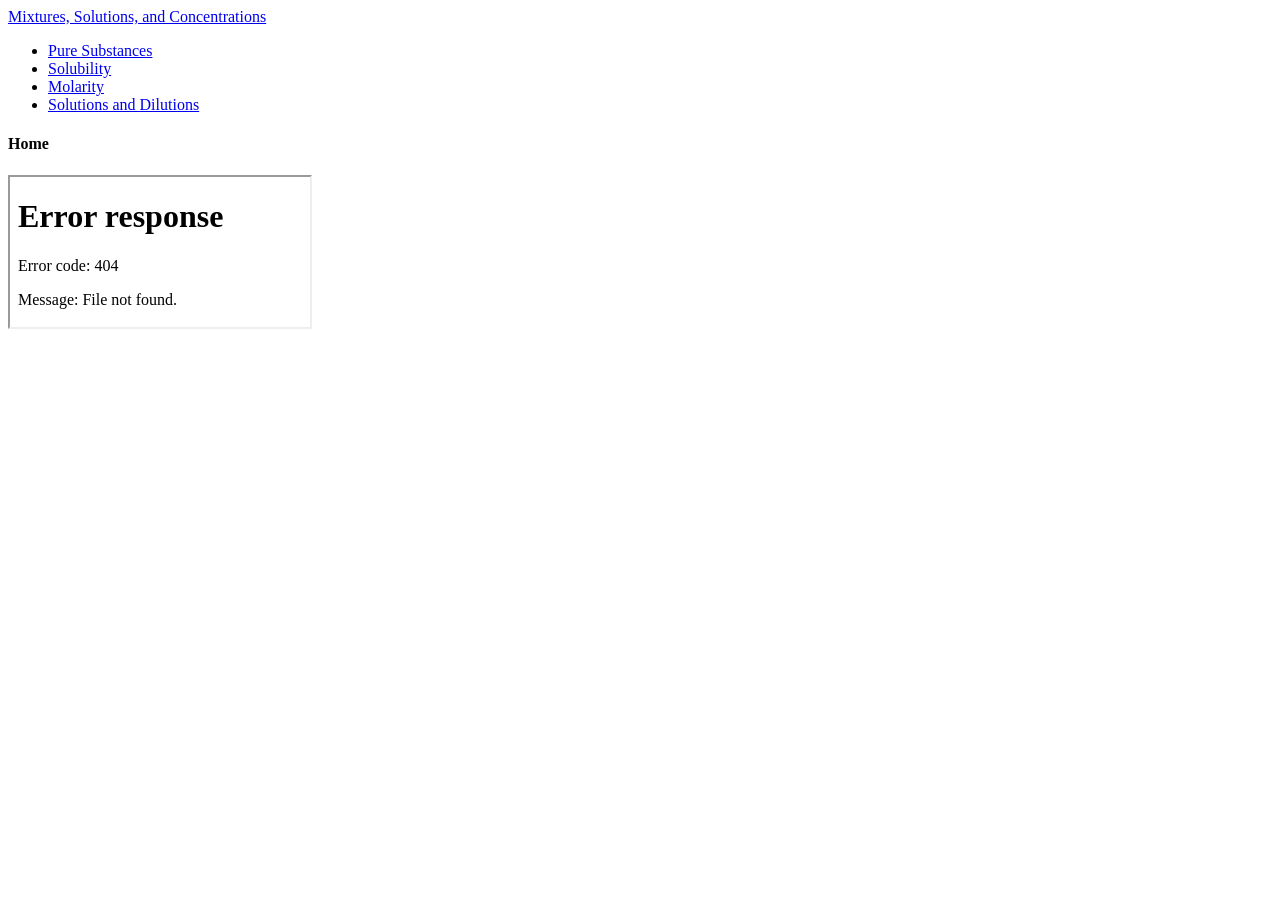
==== index.html @ 543e8e4f "Rename Chem 20 MI Assignment/index.html to index.html" ====
<!DOCTYPE html>
<html lang="en">
    <head>
        <meta charset="UTF-8">
        <meta name="viewport" content="width=device-width, initial-scale=1.0">
        <title></title>
        <link rel="stylesheet" type="text/css" href="index.css" />
        <base target="content-frame">
    </head>
    <body>
        <header class="nav-bar">
            <a href="home.html" target="content-frame" class="title">Mixtures, Solutions, and Concentrations</a>
            <nav>
                <ul class="nav-links">
                    <li><a href="matter.html" taget="content-frame">Pure Substances</a></li>
                    <li><a href="solubility.html" target="content-frame">Solubility</a></li>
                    <li><a href="molarity.html" target="content-frame">Molarity</a></li>
                    <li><a href="solutions-dilutions.html" target="content-frame">Solutions and Dilutions</a></li>
                </ul>
            </nav>
        </header>

        <div class="overview">
            <h4>Home</h4>
            <p></p>
        </div>

        <main>
            <iframe name="content-frame" src="home.html" class="main-frame"></iframe>
        </main>


    </body>
</html>
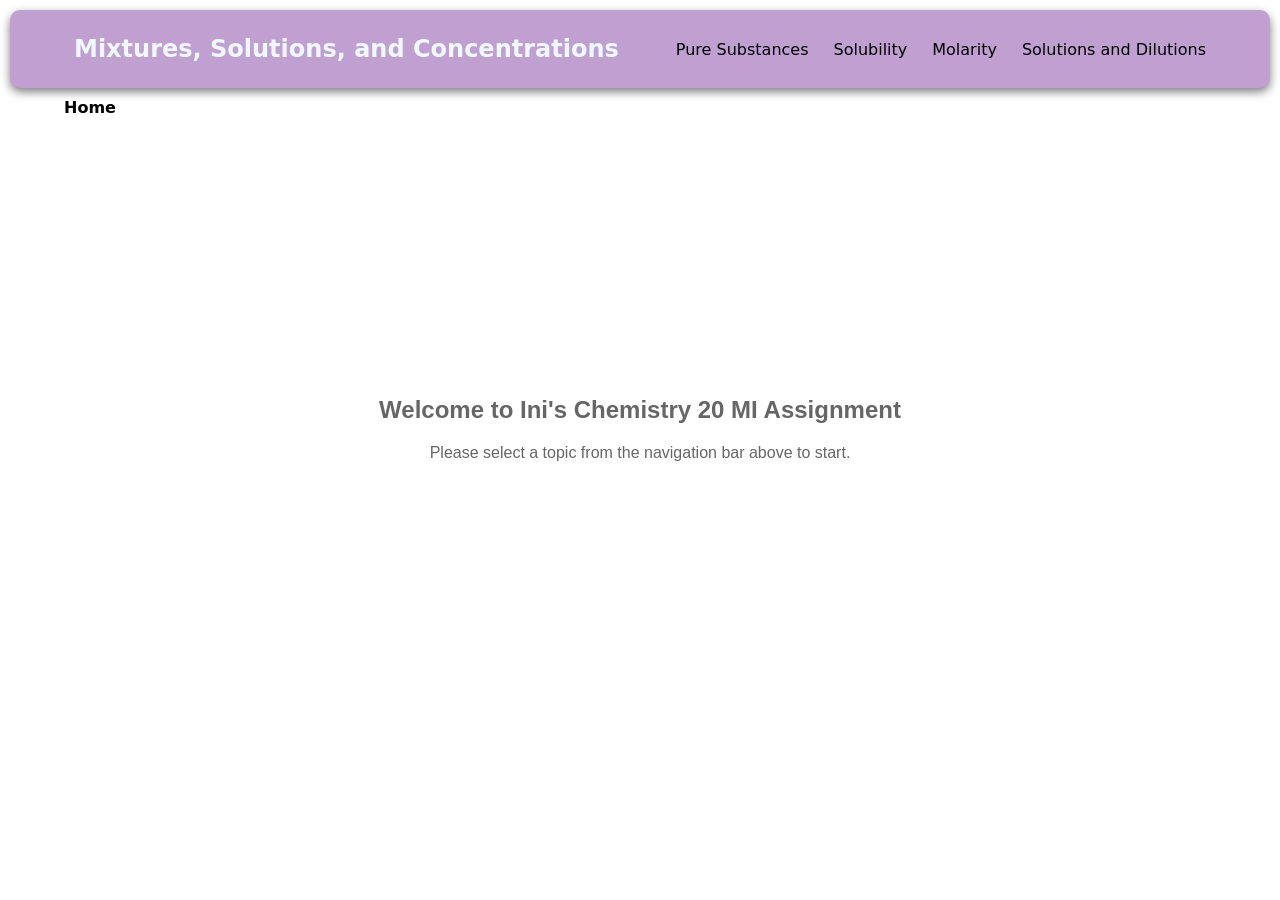
==== commit 464c2f15: "Fix link targets in index.html Corrected the target attribute for the Pure Substances link and updat" ====
--- a/index.html
+++ b/index.html
@@ -15,7 +15,7 @@
                     <li><a href="matter.html" taget="content-frame">Pure Substances</a></li>
                     <li><a href="solubility.html" target="content-frame">Solubility</a></li>
                     <li><a href="molarity.html" target="content-frame">Molarity</a></li>
-                    <li><a href="solutions-dilutions.html" target="content-frame">Solutions and Dilutions</a></li>
+                    <li><a href="dilutions.html" target="content-frame">Solutions and Dilutions</a></li>
                 </ul>
             </nav>
         </header>
--- a/index.css
+++ b/index.css
@@ -0,0 +1,78 @@
+ * {
+    margin: 0;
+    padding: 0;
+    
+    box-sizing: border-box;
+    font-family:system-ui, -apple-system, BlinkMacSystemFont, 'Segoe UI', Roboto, Oxygen, Ubuntu, Cantarell, 'Open Sans', 'Helvetica Neue', sans-serif;
+}
+
+
+.nav-bar {
+    width: calc(100-10);
+    margin: 10px;
+    display: flex;
+    justify-content: space-between;
+    align-items: center;
+    padding: 25px 5%;
+    background-color: rgb(192, 159, 209);
+    color: aliceblue;
+    border-radius: 10px;
+    box-shadow: 0 4px 10px rgba(0, 0, 0, 0.5);
+}
+
+.title {
+    font-size: 1.5rem;
+    font-family:system-ui, -apple-system, BlinkMacSystemFont, 'Segoe UI', Roboto, Oxygen, Ubuntu, Cantarell, 'Open Sans', 'Helvetica Neue', sans-serif;
+    font-weight: bold;
+    cursor: pointer;
+    text-decoration: none;
+    color: aliceblue;
+}
+
+.nav-links {
+    list-style: none;
+    display: flex;
+}
+
+.nav-links li {
+    margin-left: 25px;
+}
+
+.nav-links a {
+    text-decoration: none;
+    color: black;
+    transition: color 0.3s;
+}
+
+.nav-links a:hover {
+    color: #ff9900;
+
+}
+
+.main-frame {
+    width: 100%;
+    height: 80vh; /* This makes it fill 80% of the screen height */
+    border: none;
+    padding: 20px;
+}
+
+.overview {
+    margin: 10px 5%;
+}
+
+.content-box {
+    background-color: white;
+    border: 2px solid darkorchid; /* Matches your header color */
+    border-radius: 15px;          /* Rounds the corners */
+    padding: 30px;               /* Space between the text and the border */
+    max-width: 800px;            /* Keeps the box from getting too wide */
+    margin: 40px auto;           /* Centers the box horizontally */
+    box-shadow: 0 8px 20px rgba(0, 0, 0, 0.1); /* Adds a subtle shadow */
+    line-height: 1.6;            /* Makes the text easier to read */
+}
+
+/* Optional: Center the headings inside the box */
+.content-box h2, .content-box h3 {
+    color: darkorchid;
+    text-align: center;
+}
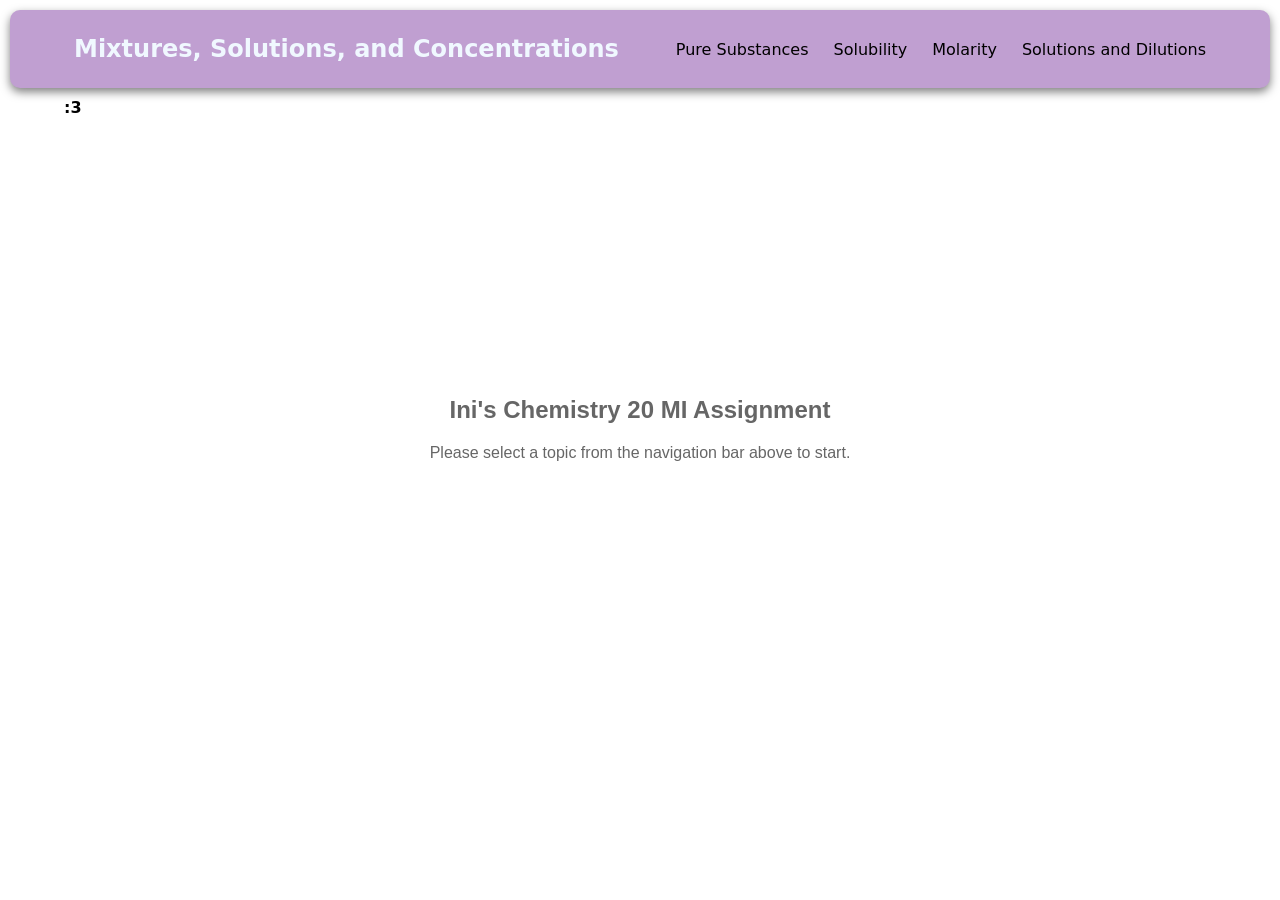
==== commit 8c3d806d: "worked on it at school" ====
--- a/index.html
+++ b/index.html
@@ -21,7 +21,7 @@
         </header>
 
         <div class="overview">
-            <h4>Home</h4>
+            <h4>:3</h4>
             <p></p>
         </div>
 
--- a/index.css
+++ b/index.css
@@ -1,7 +1,6 @@
  * {
     margin: 0;
     padding: 0;
-    
     box-sizing: border-box;
     font-family:system-ui, -apple-system, BlinkMacSystemFont, 'Segoe UI', Roboto, Oxygen, Ubuntu, Cantarell, 'Open Sans', 'Helvetica Neue', sans-serif;
 }
@@ -62,7 +61,7 @@
 
 .content-box {
     background-color: white;
-    border: 2px solid darkorchid; /* Matches your header color */
+    border: 2px solid rgb(200, 167, 216); /* Matches your header color */
     border-radius: 15px;          /* Rounds the corners */
     padding: 30px;               /* Space between the text and the border */
     max-width: 800px;            /* Keeps the box from getting too wide */
@@ -73,6 +72,87 @@
 
 /* Optional: Center the headings inside the box */
 .content-box h2, .content-box h3 {
-    color: darkorchid;
+    color: rgb(213, 172, 233);
     text-align: center;
 }
+
+* Styling for the page background */
+.content-body {
+    background-color: #f4f4f9; /* Light gray background */
+    display: flex;
+    flex-direction: column;
+    align-items: center;
+    padding: 20px;
+    justify-content: flex-start;
+    min-height: 100vh;
+    margin: 0;
+    text-align: center;    /* Centers text inside the elements */
+}
+/* The box for each chemistry category */
+.section-box {
+    background: white;
+    border: 2px solid rgb(188, 150, 207);
+    border-radius: 12px;
+    padding: 25px;
+    margin-bottom: 30px; /* Space between boxes */
+    width: 90%;
+    max-width: 1000px;
+    box-shadow: 0 4px 8px rgba(0,0,0,0.1);
+    text-align: center;
+}
+
+/* Make images behave within the boxes */
+.section-box img {
+    max-width: 100%;
+    height: auto;
+    border-radius: 8px;
+    margin-top: 15px;
+    border: 1px solid #ddd;
+}
+
+.section-box h3 {
+    color: rgb(195, 149, 217);
+    margin-bottom: 10px;
+    text-transform: uppercase;
+    font-size: 1.4rem;
+}
+
+.container {
+    display: flex;
+    flex-direction: column;
+    align-items: center;
+    padding: 20px;
+    font-family:system-ui, -apple-system, BlinkMacSystemFont, 'Segoe UI', Roboto, Oxygen, Ubuntu, Cantarell, 'Open Sans', 'Helvetica Neue', sans-serif;
+
+}
+
+/* Apply your font and center the main container */
+.content-body {
+    font-family: system-ui, -apple-system, BlinkMacSystemFont, 'Segoe UI', Roboto, Oxygen, Ubuntu, Cantarell, 'Open Sans', 'Helvetica Neue', sans-serif;
+    
+    /* This part does the centering magic */
+    display: flex;
+    flex-direction: column;
+    align-items: center;
+    text-align: center;
+    
+    padding: 20px;
+    background-color: #fafafa; /* Optional: light grey background */
+}
+
+/* Style the boxes so they don't stretch to the very edges */
+.section-box {
+    width: 100%;
+    max-width: 1000px; /* Limits width for better readability */
+    background: white;
+    padding: 20px;
+    margin-bottom: 20px;
+    border-radius: 12px;
+    box-shadow: 0 4px 6px rgba(0,0,0,0.05); /* Adds a nice subtle lift */
+}
+
+/* Keep list bullets aligned even when the container is centered */
+ul, ol {
+    display: inline-block;
+    text-align: left;
+}
